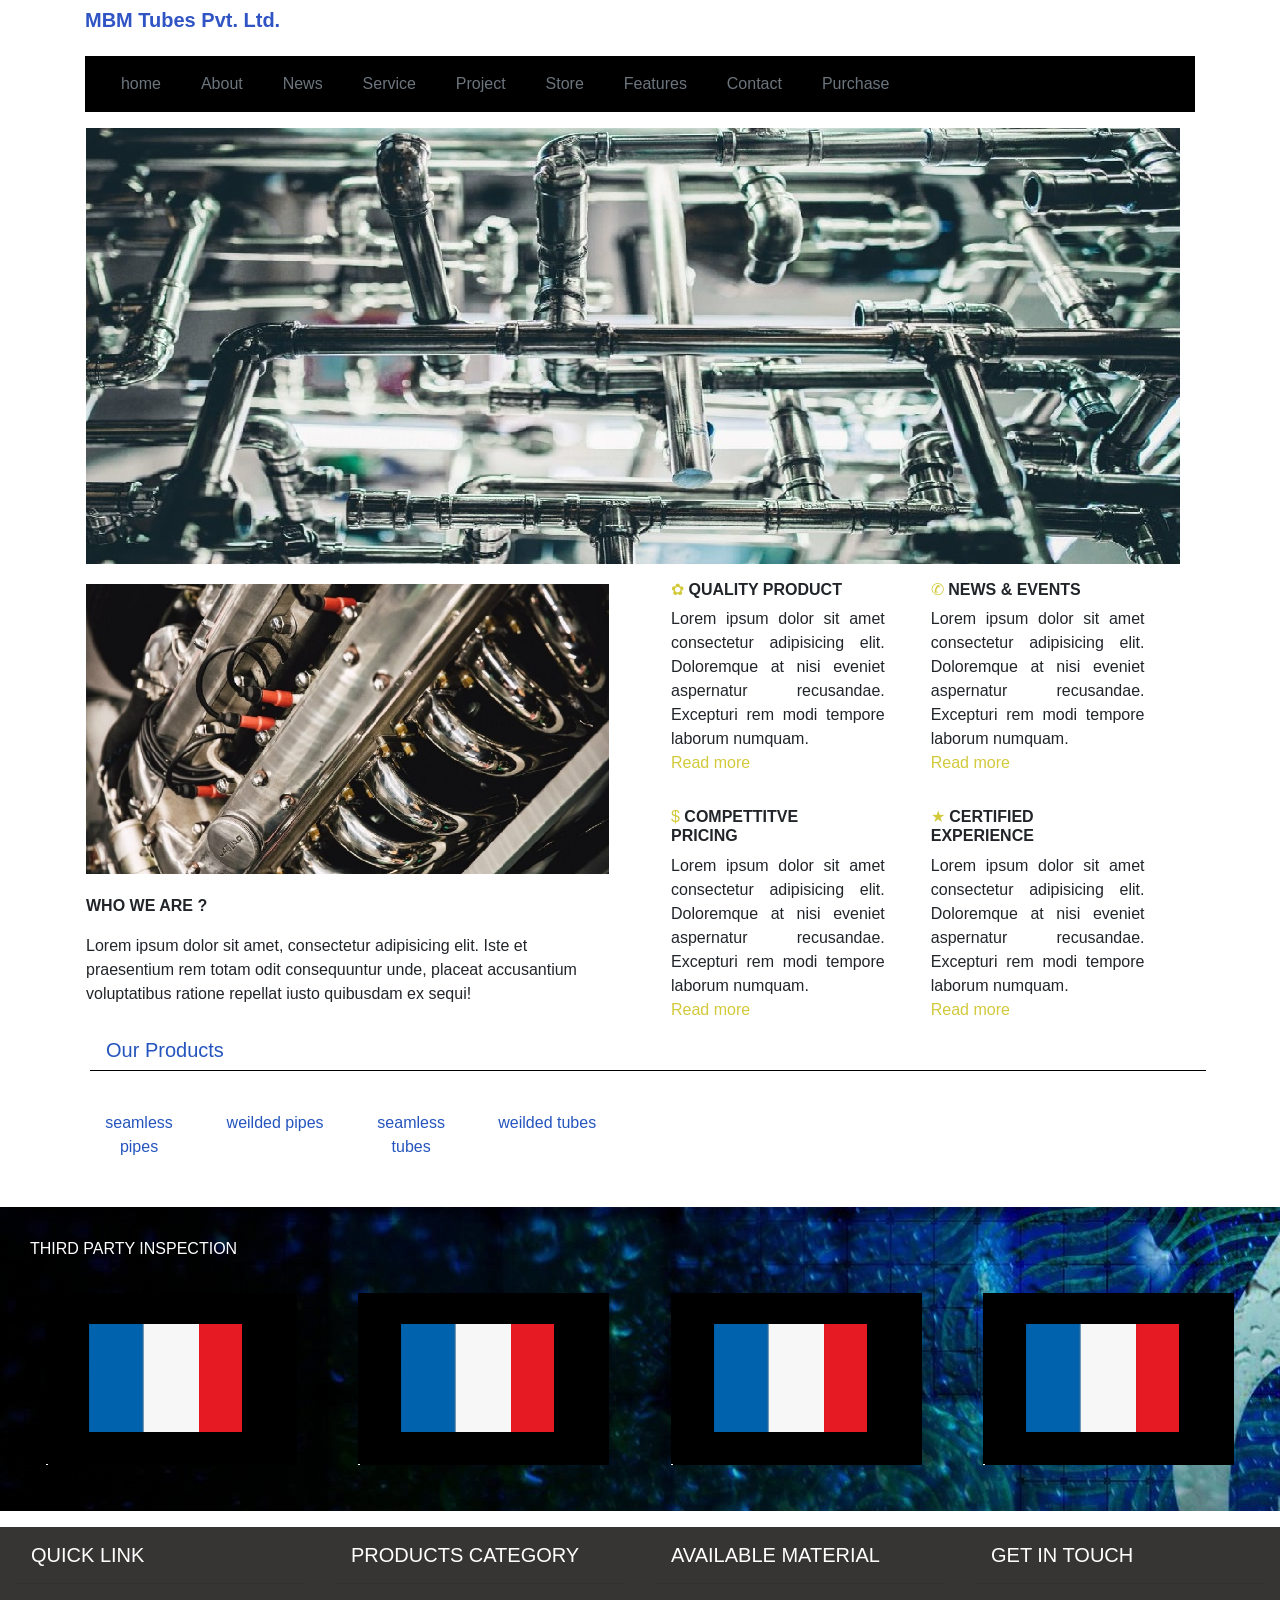
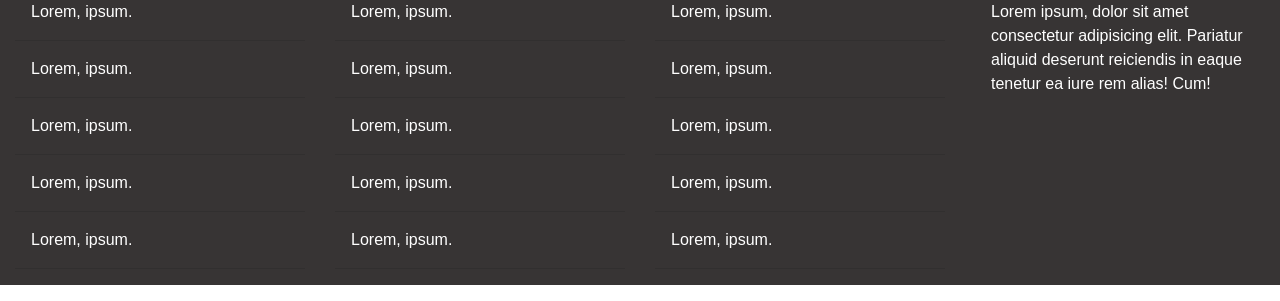
==== template/template/index.html @ 26f8846e "firstcommit" ====
<!DOCTYPE html>
<html lang="en">
<head>
    <meta charset="UTF-8">
    <meta name="viewport" content="width=device-width, initial-scale=1.0">
    <title>Document</title>
    <link rel="stylesheet" href="https://cdn.jsdelivr.net/npm/bootstrap@4.5.3/dist/css/bootstrap.min.css" integrity="sha384-TX8t27EcRE3e/ihU7zmQxVncDAy5uIKz4rEkgIXeMed4M0jlfIDPvg6uqKI2xXr2" crossorigin="anonymous">
    <link rel="stylesheet" href="navbar.css">
</head>
<body>
    <div class="container">
        <div class="row">
            <div class="col">
                <h3 class="navbar-brand" style="color: #3154C5;"><b>MBM Tubes Pvt. Ltd.</b><h3>
            </div>
        </div>
        <div class="row" id="nav">
            <div class="col">
               
                <nav class="navbar navbar-expand-md navbar-dark" style="background-color:black;">
                    
                    <button class="navbar-toggler" data-toggle="collapse" data-target="#navigationlol">
                        <span class="navbar-toggler-icon"></span>
                    </button>
                    <div class="collapse navbar-collapse" id="navigationlol">
                        <ul class="navbar-nav nav-fill w-75">
                            <li class="nav-item"><a href="" class="nav-link text-muted">home</a></li>
                            <li class="nav-item"><a href="" class="nav-link text-muted"> About</a></li>
                            <li class="nav-item"><a href="" class="nav-link text-muted">News</a></li>
                            <li class="nav-item"><a href="" class="nav-link text-muted">Service</a></li>
                            <li class="nav-item"><a href="" class="nav-link text-muted">Project</a></li>
                            <li class="nav-item"><a href="" class="nav-link text-muted">Store</a></li>
                            <li class="nav-item"><a href="" class="nav-link text-muted">Features</a></li>
                            <li class="nav-item"><a href="" class="nav-link text-muted">Contact</a></li>
                            <li class="nav-item"><a href="" class="nav-link text-muted">Purchase</a></li>
                        </ul>
                    </div>
                </nav>                    
            </div>
        <div class="row" id="bannerrow">
            <div class="col" id="bannercol">
                <img src="imagerot.jpg" class="img-fluid pl-3 pr-3 pt-3" id="banner" alt="">
                
            </div>
        </div> 
        <div class="row">
            <div class="col-md-6">
                <img src="image2rot.jpg" class="img-fluid w-100 pl-3 pr-3 mt-3 pt-1 pb-1" alt="">
                <p class="pt-3 pl-3 pr-3"><b>WHO WE ARE ?</b></p>
                <p class="pl-3 pr-3 mt-0">Lorem ipsum dolor sit amet, consectetur adipisicing elit. Iste et praesentium rem totam odit consequuntur unde, placeat accusantium voluptatibus ratione repellat iusto quibusdam ex sequi!</p>
            </div>
            <div class="col-md-6">
                <div class="row">
                    <div class="col-5 ml-3">
                        <h6 class="pt-3 pr-3"><Span style="color: #D2C93B;">✿ </Span><b>QUALITY PRODUCT</b></h6>
                        <p class="text-justify">Lorem ipsum dolor sit amet consectetur adipisicing elit. Doloremque at nisi eveniet aspernatur recusandae. Excepturi rem modi tempore laborum numquam.<br><a style="color: #D2C93B;" href="#">Read more</a></p>
                        
                    </div>
                    <div class="col-5 ml-3">
                        <h6 class="pt-3 pr-3"><Span style="color: #D2C93B;">✆ </Span><b>NEWS & EVENTS</b></h6>
                        <p class="text-justify">Lorem ipsum dolor sit amet consectetur adipisicing elit. Doloremque at nisi eveniet aspernatur recusandae. Excepturi rem modi tempore laborum numquam.<br><a style="color: #D2C93B;" href="#">Read more</a></p>
                        
                    </div>
                    <div class="col-5 ml-3">
                        <h6 class="pt-3 pr-3"><Span style="color: #D2C93B;">$ </Span><b>COMPETTITVE PRICING</b></h6>
                        <p class="text-justify">Lorem ipsum dolor sit amet consectetur adipisicing elit. Doloremque at nisi eveniet aspernatur recusandae. Excepturi rem modi tempore laborum numquam.<br><a style="color: #D2C93B;" href="#">Read more</a></p>
                        
                    </div>
                    <div class="col-5 ml-3">
                        <h6 class="pt-3 pr-3"><Span style="color: #D2C93B;">★ </Span><b>CERTIFIED EXPERIENCE</b></h6>
                        <p class="text-justify">Lorem ipsum dolor sit amet consectetur adipisicing elit. Doloremque at nisi eveniet aspernatur recusandae. Excepturi rem modi tempore laborum numquam.<br><a style="color: #D2C93B;" href="#">Read more</a></p>
                        
                    </div>
                </div>
            </div>
        </div>  
        <div class="row"  id="products">
            <h5 class="pl-3" style="color:#2454BD">Our Products</h5>                   
        </div>
          
        <div class="row pl-3">
            <div class="col-md-3 p-sm-3">
                <img class="img-fluid pb-3" src="img3.png" alt="">
                <p class="text-md-center" style="color:#2454BD;">seamless pipes</p>
            </div>
            <div class="col-md-3 p-sm-3">
                <img class="img-fluid pb-3" src="img4.png" alt="">
                <p class="text-md-center" style="color:#2454BD;">weilded pipes</p>
            </div>
            <div class="col-md-3 p-sm-3">
                <img class="img-fluid pb-3" src="img5.png" alt="">
                <p class="text-md-center" style="color:#2454BD;">seamless tubes</p>
            </div>
            <div class="col-md-3 p-sm-3">
                <img class="img-fluid pb-3" src="img4.png" alt="">
                <p class="text-md-center" style="color:#2454BD;">weilded tubes</p>
            </div> 
        </div>
    </div>
    
    </div>
    <div class="container-fluid mt-3 mb-3" id="inspection">
        
        <div class="row">

           <div class="col">
               <p class="text-white">THIRD PARTY INSPECTION</p>
           </div>
        </div>
        <div class="row justify-content-around">
            <col-md-2>
                <img class="pb-3 pt-3" src="flag4.png" alt="">
            </col-md-2>
            <col-md-2>
                <img class="pb-3 pt-3" src="flag4.png" alt="">
            </col-md-2>
            <col-md-2>
                <img class="pb-3 pt-3" src="flag4.png" alt="">
            </col-md-2>
            <col-md-2>
                <img class="pb-3 pt-3" src="flag4.png" alt="">
            </col-md-2>
        </div>

        </div>
    </div>
    <div class="container-fluid mt-3 mb-3" style="background-color: #373434;">
        
        <div class="row">
            <div class="col-md-3 pt-3">
                <h5 class="pl-3" style="color:white">QUICK LINK</h5>
                <hr>
                <a href="#" class="pl-3" style="color: white;">Lorem, ipsum.</a><br> 
                <hr>  
                <a href="#" class="pl-3" style="color: white;">Lorem, ipsum.</a><br>
                <hr>
                <a href="#" class="pl-3" style="color: white;">Lorem, ipsum.</a><br>
                <hr>
                <a href="#" class="pl-3" style="color: white;">Lorem, ipsum.</a><br>
                <hr>
                <a href="#" class="pl-3" style="color: white;">Lorem, ipsum.</a><br>
                <hr>
            </div>
            <div class="col-md-3 pt-3">
                <h5 class="pl-3" style="color:white">PRODUCTS CATEGORY</h5>
                <hr>
                <a href="#" class="pl-3" style="color: white;">Lorem, ipsum.</a><br> 
                <hr>  
                <a href="#" class="pl-3" style="color: white;">Lorem, ipsum.</a><br>
                <hr>
                <a href="#" class="pl-3" style="color: white;">Lorem, ipsum.</a><br>
                <hr>
                <a href="#" class="pl-3" style="color: white;">Lorem, ipsum.</a><br>
                <hr>
                <a href="#" class="pl-3" style="color: white;">Lorem, ipsum.</a><br>
                <hr>   
            </div>
            <div class="col-md-3 pt-3">
                <h5 class="pl-3" style="color:white">AVAILABLE MATERIAL</h5>
                <hr>
                <a href="#" class="pl-3" style="color: white;">Lorem, ipsum.</a><br> 
                <hr>  
                <a href="#" class="pl-3" style="color: white;">Lorem, ipsum.</a><br>
                <hr>
                <a href="#" class="pl-3" style="color: white;">Lorem, ipsum.</a><br>
                <hr>
                <a href="#" class="pl-3" style="color: white;">Lorem, ipsum.</a><br>
                <hr>
                <a href="#" class="pl-3" style="color: white;">Lorem, ipsum.</a><br>
                <hr>   
            </div>
            <div class="col-md-3 pt-3">
                <h5 class="pl-3"  style="color:white">GET IN TOUCH</h5>
                <hr>
                <p class="pl-3" style="color:white">Lorem ipsum, dolor sit amet consectetur adipisicing elit. Pariatur aliquid deserunt reiciendis in eaque tenetur ea iure rem alias! Cum!</p>
            </div>

        </div>
    </div>
</body>
</html>
---- template/template/navbar.css ----
#products{
    border-bottom: 1px solid black;
    width: 100%;
    margin-left: 20px;
    margin-right: 4px;
    
}
#inspection{
    padding: 30px;
    background-image: url('banner1.jpg');
}
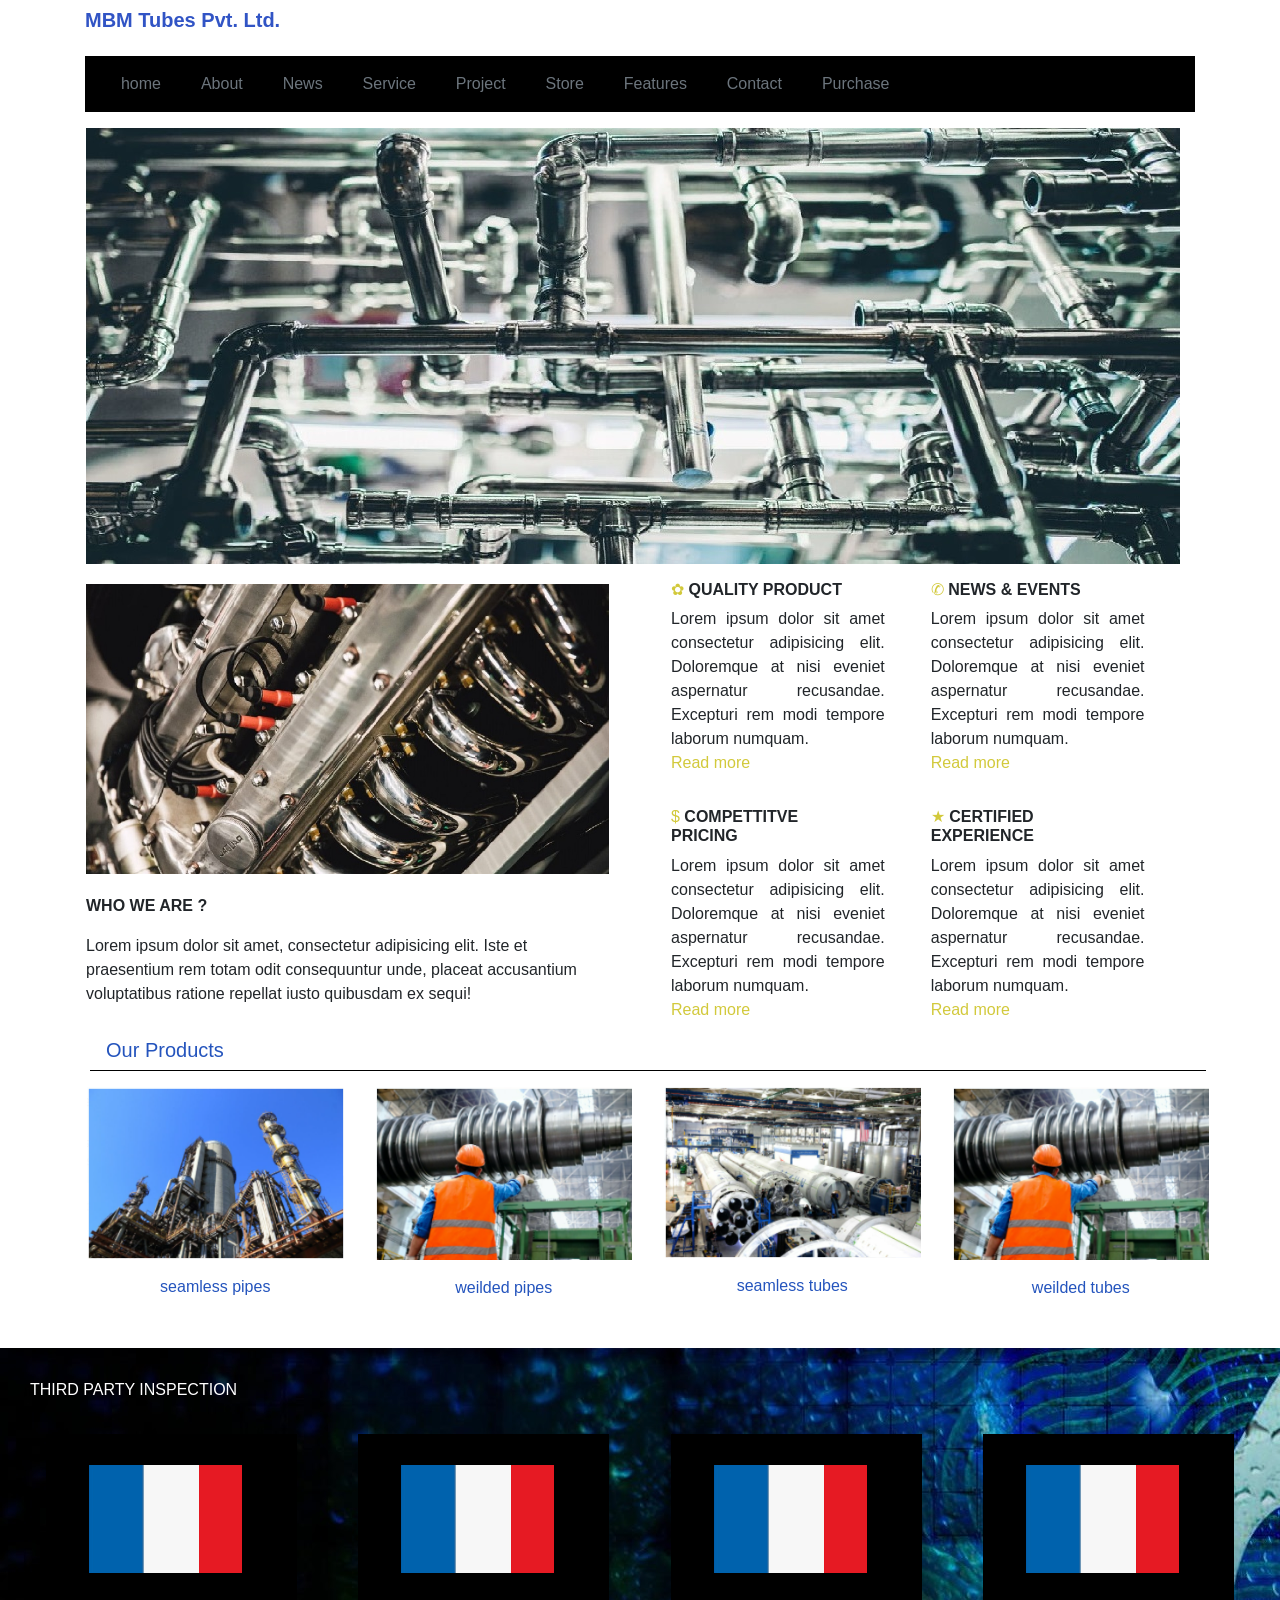
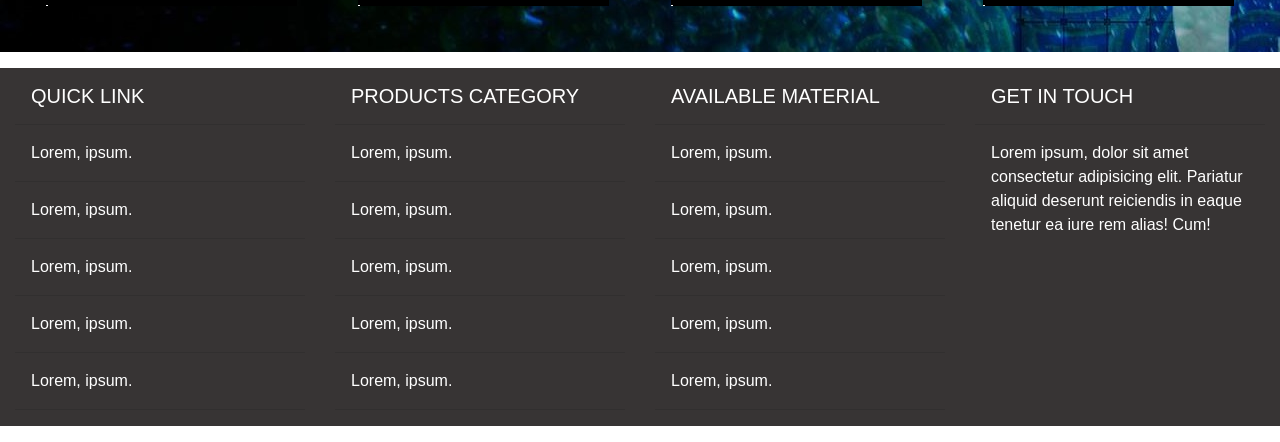
==== commit 62aaadff: "template" ====
--- a/template/template/index.html
+++ b/template/template/index.html
@@ -80,19 +80,19 @@
           
         <div class="row pl-3">
             <div class="col-md-3 p-sm-3">
-                <img class="img-fluid pb-3" src="img3.png" alt="">
+                <img class="img-fluid pb-3" src="img3.jpg" alt="">
                 <p class="text-md-center" style="color:#2454BD;">seamless pipes</p>
             </div>
             <div class="col-md-3 p-sm-3">
-                <img class="img-fluid pb-3" src="img4.png" alt="">
+                <img class="img-fluid pb-3" src="img4.jpg" alt="">
                 <p class="text-md-center" style="color:#2454BD;">weilded pipes</p>
             </div>
             <div class="col-md-3 p-sm-3">
-                <img class="img-fluid pb-3" src="img5.png" alt="">
+                <img class="img-fluid pb-3" src="img5.jpg" alt="">
                 <p class="text-md-center" style="color:#2454BD;">seamless tubes</p>
             </div>
             <div class="col-md-3 p-sm-3">
-                <img class="img-fluid pb-3" src="img4.png" alt="">
+                <img class="img-fluid pb-3" src="img4.jpg" alt="">
                 <p class="text-md-center" style="color:#2454BD;">weilded tubes</p>
             </div> 
         </div>
